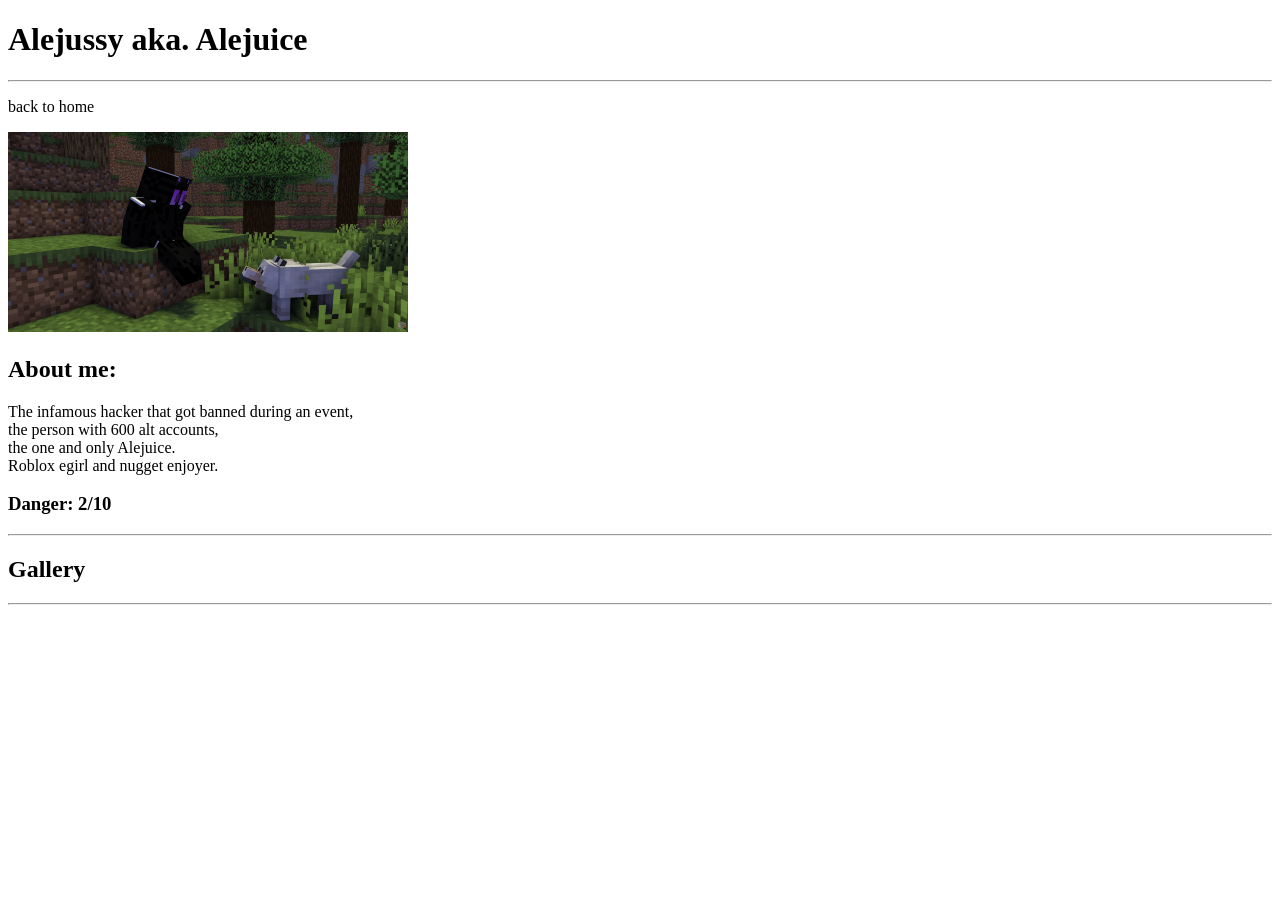
==== ale.html @ cc2ee288 "init" ====
<!DOCTYPE html>
<html lang="en">
<head>
    <meta charset="UTF-8">
    <meta name="viewport" content="width=device-width, initial-scale=1.0">
    <title>ale</title>
</head>
<body>
    <h1> Alejussy aka. Alejuice </h1>
    <hr/>
    
    <p> <a href: "./a.html"> back to home </a></p>

    <img src = "./novaskin-wallpaper-chillingwithdog.jpg" width="400" height = "200">

    <h2> About me: </h2>
    <p> 
        The infamous hacker that got banned during
        an event, <br> the person with 600 alt accounts, <br>
        the one and only Alejuice. <br>
        Roblox egirl and nugget enjoyer. 
    </p>
    <h3> Danger: 2/10 </h3>
    <hr/>

    <h2> Gallery </h2>
    <hr/>
    
</body>
</html>
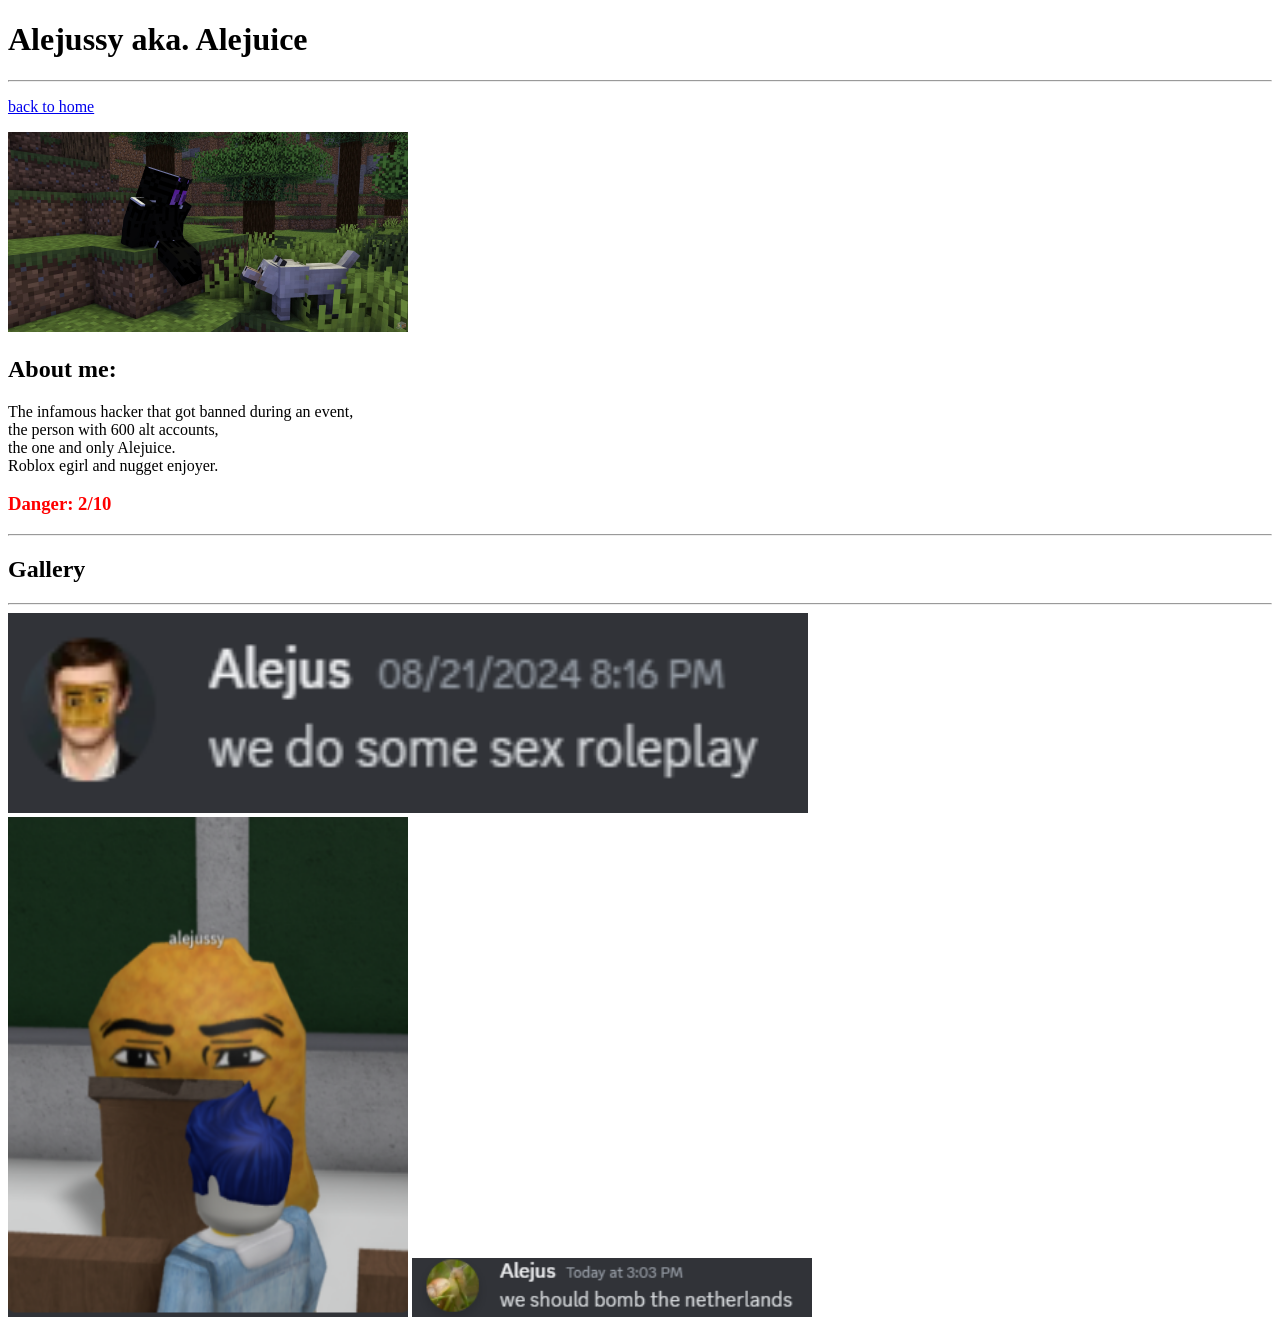
==== commit 1cdb4b12: "init" ====
--- a/ale.html
+++ b/ale.html
@@ -3,15 +3,16 @@
 <head>
     <meta charset="UTF-8">
     <meta name="viewport" content="width=device-width, initial-scale=1.0">
+    <link rel="stylesheet" href="style.css">
     <title>ale</title>
 </head>
 <body>
     <h1> Alejussy aka. Alejuice </h1>
     <hr/>
     
-    <p> <a href: "./a.html"> back to home </a></p>
+    <p> <a href = "./a.html"> back to home </a></p>
 
-    <img src = "./novaskin-wallpaper-chillingwithdog.jpg" width="400" height = "200">
+    <img src = "aleh.jpg" width="400" height = "200">
 
     <h2> About me: </h2>
     <p> 
@@ -20,11 +21,14 @@
         the one and only Alejuice. <br>
         Roblox egirl and nugget enjoyer. 
     </p>
-    <h3> Danger: 2/10 </h3>
+    <h3 class="danger"> Danger: 2/10 </h3>
     <hr/>
 
     <h2> Gallery </h2>
     <hr/>
-    
+    <img src = "aledisc.png" width="800" height = "200">
+    <br>
+    <img src = "aleroblox.png" width="400" height = "500">
+    <img src = "ale and netherlands.png" width="400">
 </body>
 </html>
--- a/style.css
+++ b/style.css
@@ -0,0 +1,5 @@
+
+
+.danger{
+    color: red;
+}
